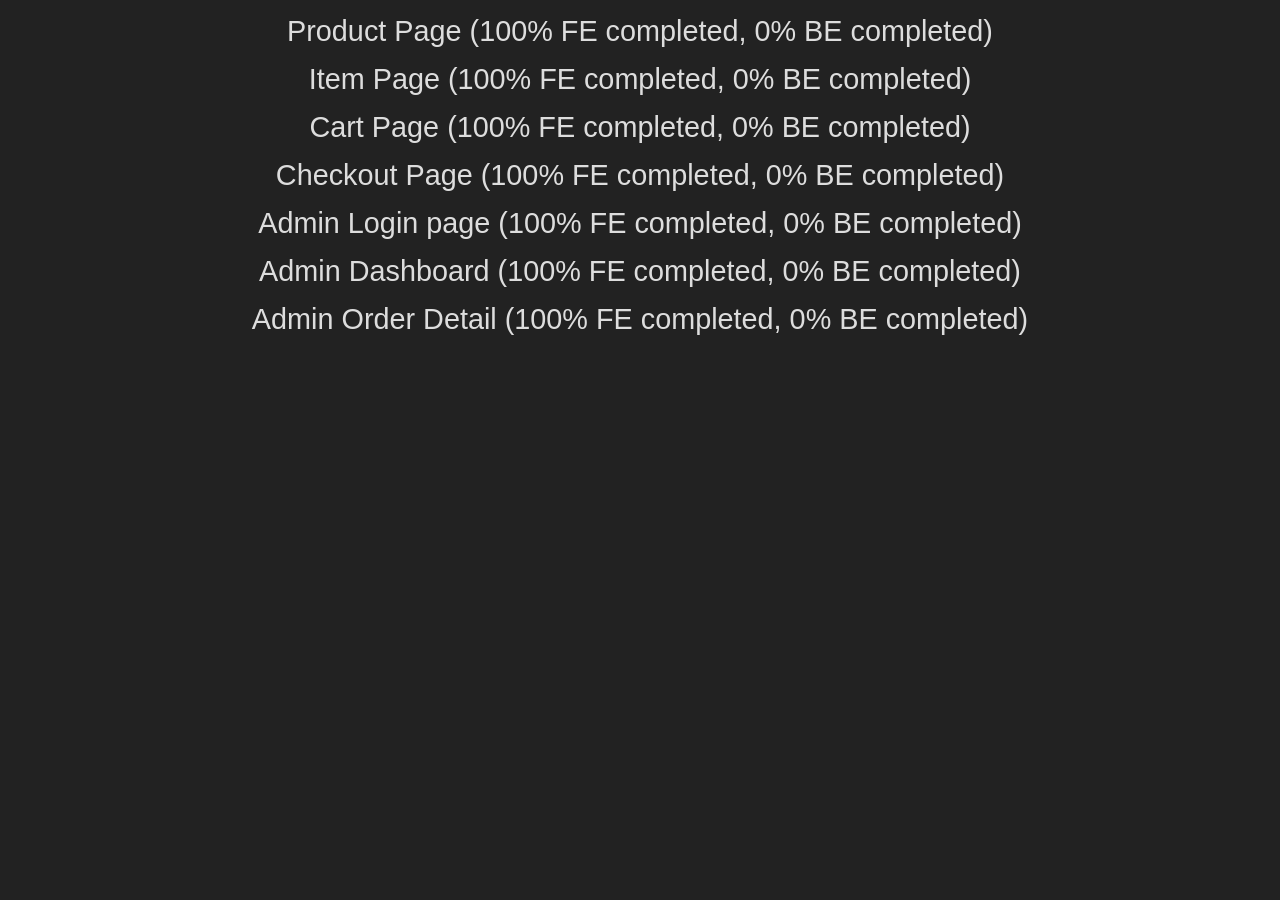
==== clickable-prototype/pages/index.html @ c98c27d1 "added clickable-prototype. moved codeigniter files to codes folder" ====
<!DOCTYPE html>
<html lang="en">
    <head>
        <meta charset="UTF-8">
        <meta name="viewport" content="width=device-width, initial-scale=1.0">
        <title>index</title>
        <style>
            body{
                background-color: #222;
                text-align: center;
                font-family: Arial, Helvetica, sans-serif;

                a{
                    color: #ddd;
                    display: block;
                    margin: 15px;
                    text-decoration: none;
                    font-size: 1.8rem;
                }
            }
        </style>
    </head>
    <body>
        <a href="catalogue.html">Product Page (100% FE completed, 0% BE completed)</a>
        <a href="product_view.html">Item Page (100% FE completed, 0% BE completed)</a>
        <a href="cart.html">Cart Page (100% FE completed, 0% BE completed)</a>
        <a href="cart.html">Checkout Page (100% FE completed, 0% BE completed)</a>
        <a href="login.html">Admin Login page (100% FE completed, 0% BE completed)</a>
        <a href="admin_products.html">Admin Dashboard (100% FE completed, 0% BE completed)</a>
        <a href="admin_orders.html">Admin Order Detail (100% FE completed, 0% BE completed)</a>
    </body>
</html>
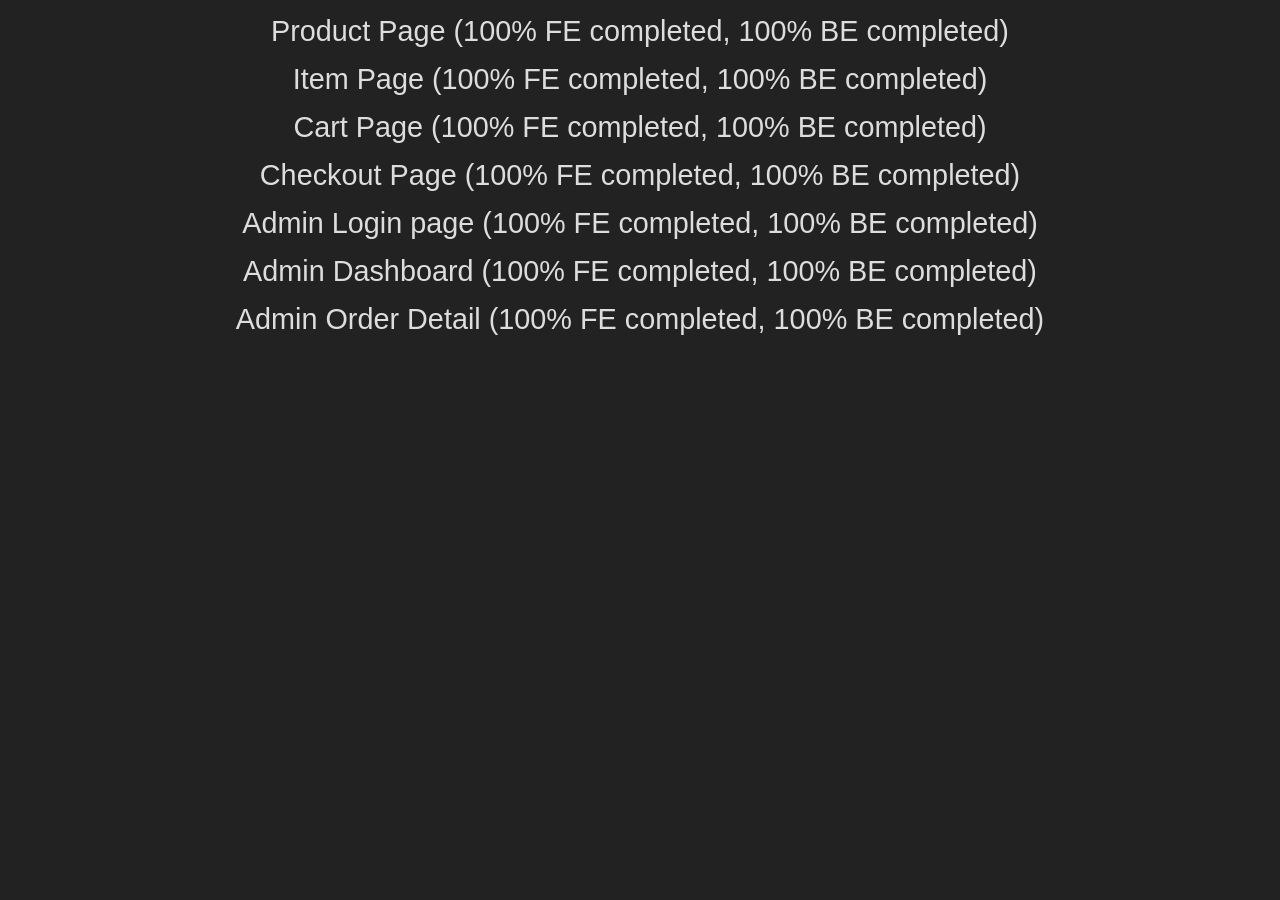
==== commit e80e7ba2: "Added finishing touches" ====
--- a/clickable-prototype/pages/index.html
+++ b/clickable-prototype/pages/index.html
@@ -21,12 +21,12 @@
         </style>
     </head>
     <body>
-        <a href="catalogue.html">Product Page (100% FE completed, 0% BE completed)</a>
-        <a href="product_view.html">Item Page (100% FE completed, 0% BE completed)</a>
-        <a href="cart.html">Cart Page (100% FE completed, 0% BE completed)</a>
-        <a href="cart.html">Checkout Page (100% FE completed, 0% BE completed)</a>
-        <a href="login.html">Admin Login page (100% FE completed, 0% BE completed)</a>
-        <a href="admin_products.html">Admin Dashboard (100% FE completed, 0% BE completed)</a>
-        <a href="admin_orders.html">Admin Order Detail (100% FE completed, 0% BE completed)</a>
+        <a href="catalogue.html">Product Page (100% FE completed, 100% BE completed)</a>
+        <a href="product_view.html">Item Page (100% FE completed, 100% BE completed)</a>
+        <a href="cart.html">Cart Page (100% FE completed, 100% BE completed)</a>
+        <a href="cart.html">Checkout Page (100% FE completed, 100% BE completed)</a>
+        <a href="login.html">Admin Login page (100% FE completed, 100% BE completed)</a>
+        <a href="admin_products.html">Admin Dashboard (100% FE completed, 100% BE completed)</a>
+        <a href="admin_orders.html">Admin Order Detail (100% FE completed, 100% BE completed)</a>
     </body>
 </html>
